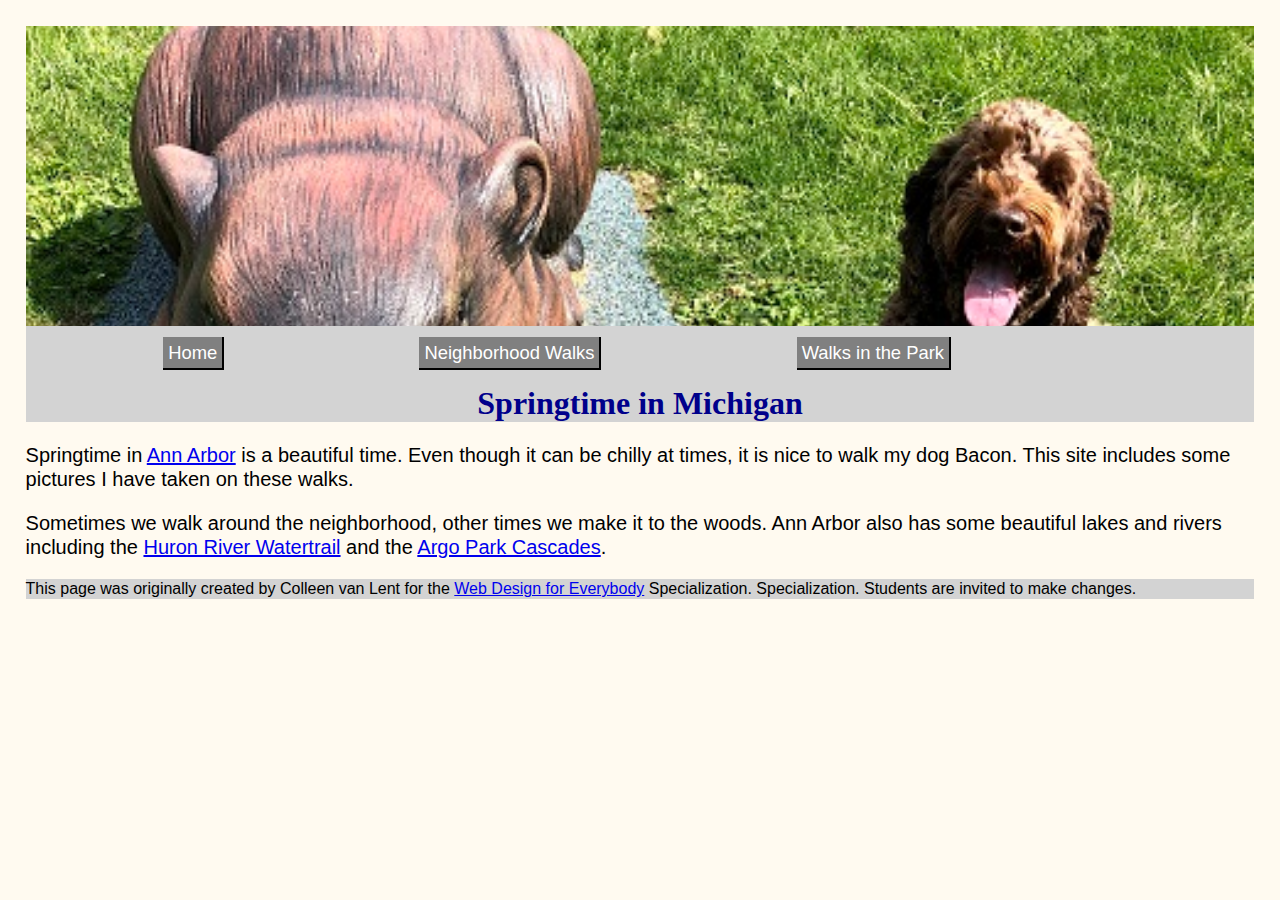
==== h202/week4/index.html @ ea1e7864 "initial commit h202" ====
<!DOCTYPE html>
<html lang="en">

<head>
  <meta charset="utf-8">
  <meta name="viewport" content="width=device-width">
  <title>Springtime In Michigan</title>
  <link href="css/style.css" rel="stylesheet">
</head>

<body>
    <a href="#main">Skip to Main Content</a>

  <header>
    <div class="top"></div>
    <nav>
      <ul>
        <li><a href="index.html">Home</a></li>
        <li><a href="neighborhood.html">Neighborhood Walks</a></li>
        <li><a href="parks.html">Walks in the Park</a></li>
      </ul>
    </nav>
    <h1>Springtime in Michigan</h1>
  </header>
  <main id="main">
    <p>Springtime in <a href="https://www.michigan.org/city/ann-arbor">Ann Arbor</a> is a beautiful time. Even though
      it can be chilly at times, it is nice to walk my dog Bacon. This site includes some pictures I have taken on
      these walks. </p>

    <p>Sometimes we walk around the neighborhood, other times we make it to the woods. Ann Arbor also has some
      beautiful lakes and rivers including the <a
        href="https://www.annarbor.org/things-to-do/recreation-outdoors/huron-river/">Huron River Watertrail</a> and
      the <a href="https://www.a2gov.org/departments/Parks-Recreation/parks-places/argo/pages/default.aspx">Argo Park
        Cascades</a>.</p>

  </main>
  <footer>
    <p>This page was originally created by Colleen van Lent for the <a
        href="https://www.coursera.org/specializations/web-design"> Web Design for Everybody</a> Specialization.
      Specialization. Students are invited to make changes.</p>
  </footer>

</body>

</html>
---- h202/week4/css/style.css ----
html {
  height: 100%;
  width: 100%;
}

body {
  background-color: floralwhite;
  font-family: 'Gill Sans', 'Gill Sans MT', Calibri, 'Trebuchet MS', sans-serif;
  margin:2%;
}


header {
  background-color: lightgray;
}


main{
  font-size: 20px;
}
footer {
  background-color: lightgray;
}

h1 {
  text-align: center;
  font-family: Cursive;
  color: darkblue;
}

p {
  line-height: 1.2;
}

ul {
  display: flex;
  justify-content: space-around;
  width: 80%;
  list-style-type: none;
}

li a{
  text-decoration: none;
  border-right: 2px solid black;
  border-bottom: 2px solid black;
  padding: 5px;
  font-size: 115%;
  color: white;
  background-color: grey;
}

.top{
  background-image: url(../images/BaconGallupPark.jpg);
    height: 300px;
    background-position: 100% 30%;
    background-size: 100%;
    background-repeat: no-repeat;
}

.grid {
  display: grid;
  grid-template-columns: 40% 40%;
  justify-content: space-evenly;
  align-items: center;
  row-gap: 10px;
}

.flex {
  display: flex;
  flex-wrap: wrap;
  justify-content: space-around;
}

.grid img {
  border: 5px solid blue;
  padding: 5px;
  width: 80%;
  opacity: .5;
}

.grid img:hover {
  border-radius: 20px;
  opacity: 1;
}


body > a{
  position: absolute;
  left: -200px;
  background-color: yellow;
  padding: 3px;
  border: 1px solid black;
}

body > a:focus{
  left: 10px;
}

.flex img{
  background-color: darkgrey;
  border: 2px solid darkgreen;
  padding: 3px;
  margin: 10px;
  width: 200px;
  border-radius: 100%
}


.flex img:nth-child(odd){
  border-radius: 50px;
}
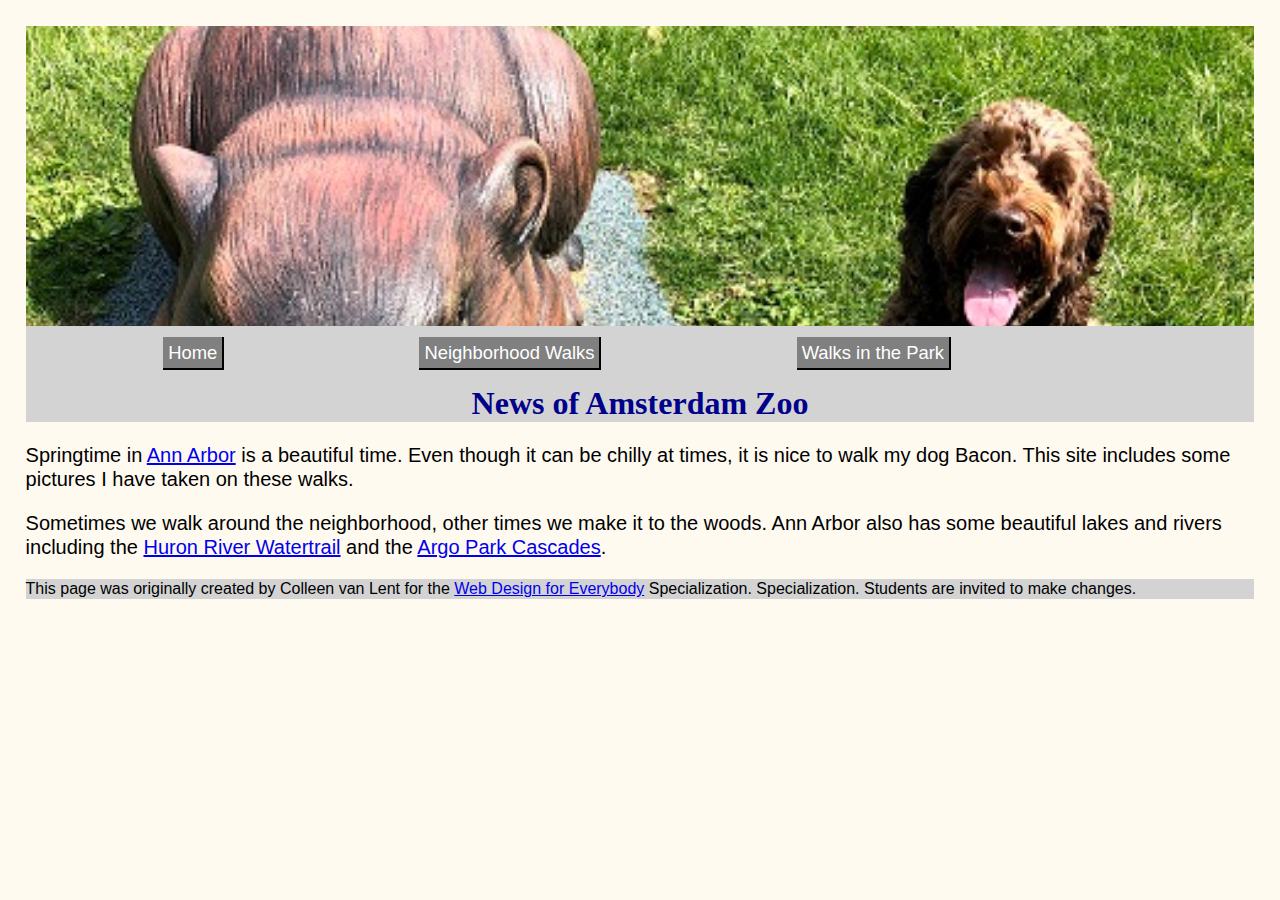
==== commit 0aaaa9f9: "initial commit" ====
--- a/h202/week4/index.html
+++ b/h202/week4/index.html
@@ -4,7 +4,7 @@
 <head>
   <meta charset="utf-8">
   <meta name="viewport" content="width=device-width">
-  <title>Springtime In Michigan</title>
+  <title>News of Amsterdam Zoo</title>
   <link href="css/style.css" rel="stylesheet">
 </head>
 
@@ -20,7 +20,7 @@
         <li><a href="parks.html">Walks in the Park</a></li>
       </ul>
     </nav>
-    <h1>Springtime in Michigan</h1>
+    <h1>News of Amsterdam Zoo</h1>
   </header>
   <main id="main">
     <p>Springtime in <a href="https://www.michigan.org/city/ann-arbor">Ann Arbor</a> is a beautiful time. Even though
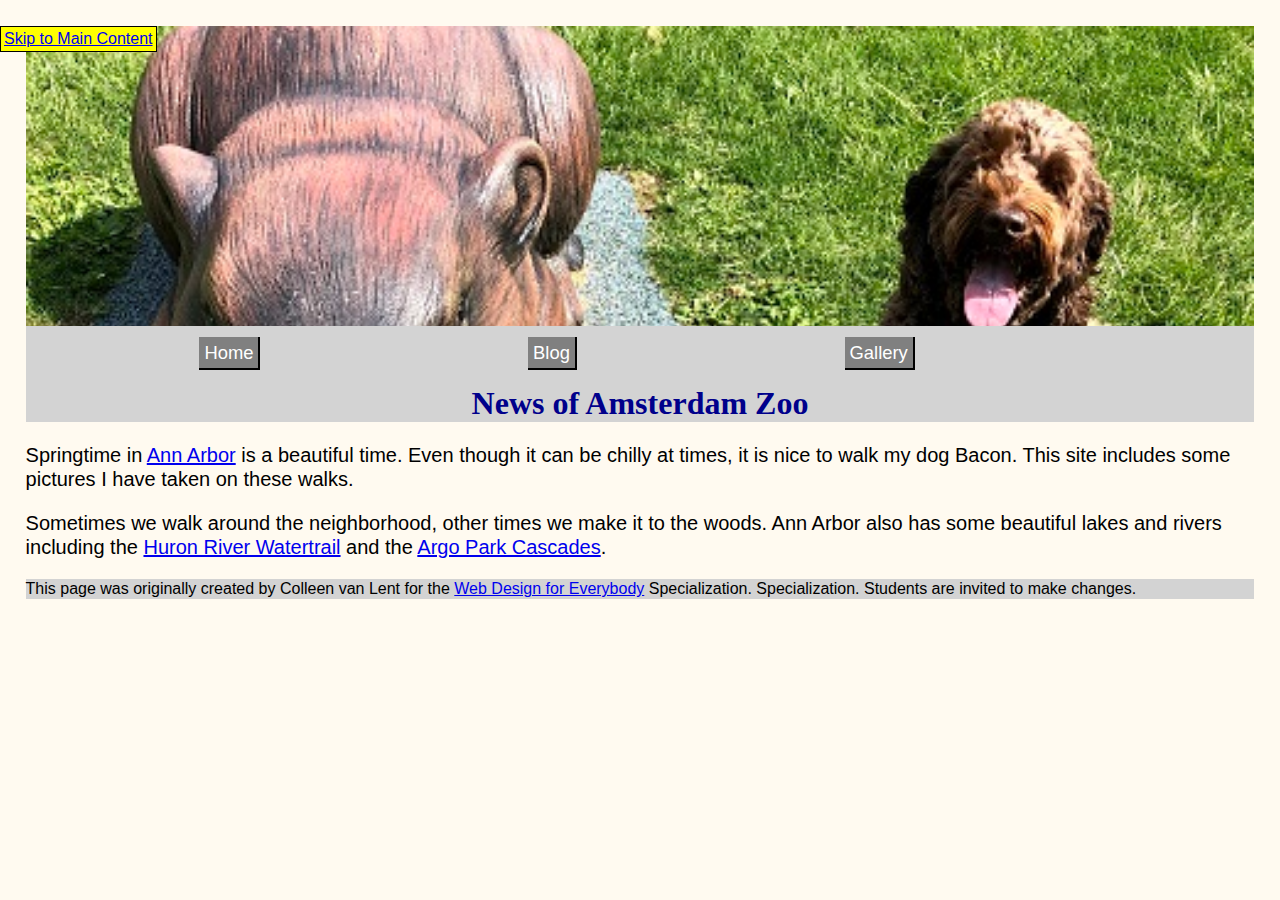
==== commit 34391fcf: "initial commit" ====
--- a/h202/week4/index.html
+++ b/h202/week4/index.html
@@ -16,8 +16,8 @@
     <nav>
       <ul>
         <li><a href="index.html">Home</a></li>
-        <li><a href="neighborhood.html">Neighborhood Walks</a></li>
-        <li><a href="parks.html">Walks in the Park</a></li>
+        <li><a href="blog.html">Blog</a></li>
+        <li><a href="gallery.html">Gallery</a></li>
       </ul>
     </nav>
     <h1>News of Amsterdam Zoo</h1>
--- a/h202/week4/css/style.css
+++ b/h202/week4/css/style.css
@@ -86,7 +86,7 @@
 
 body > a{
   position: absolute;
-  left: -200px;
+  left: 0px;
   background-color: yellow;
   padding: 3px;
   border: 1px solid black;
